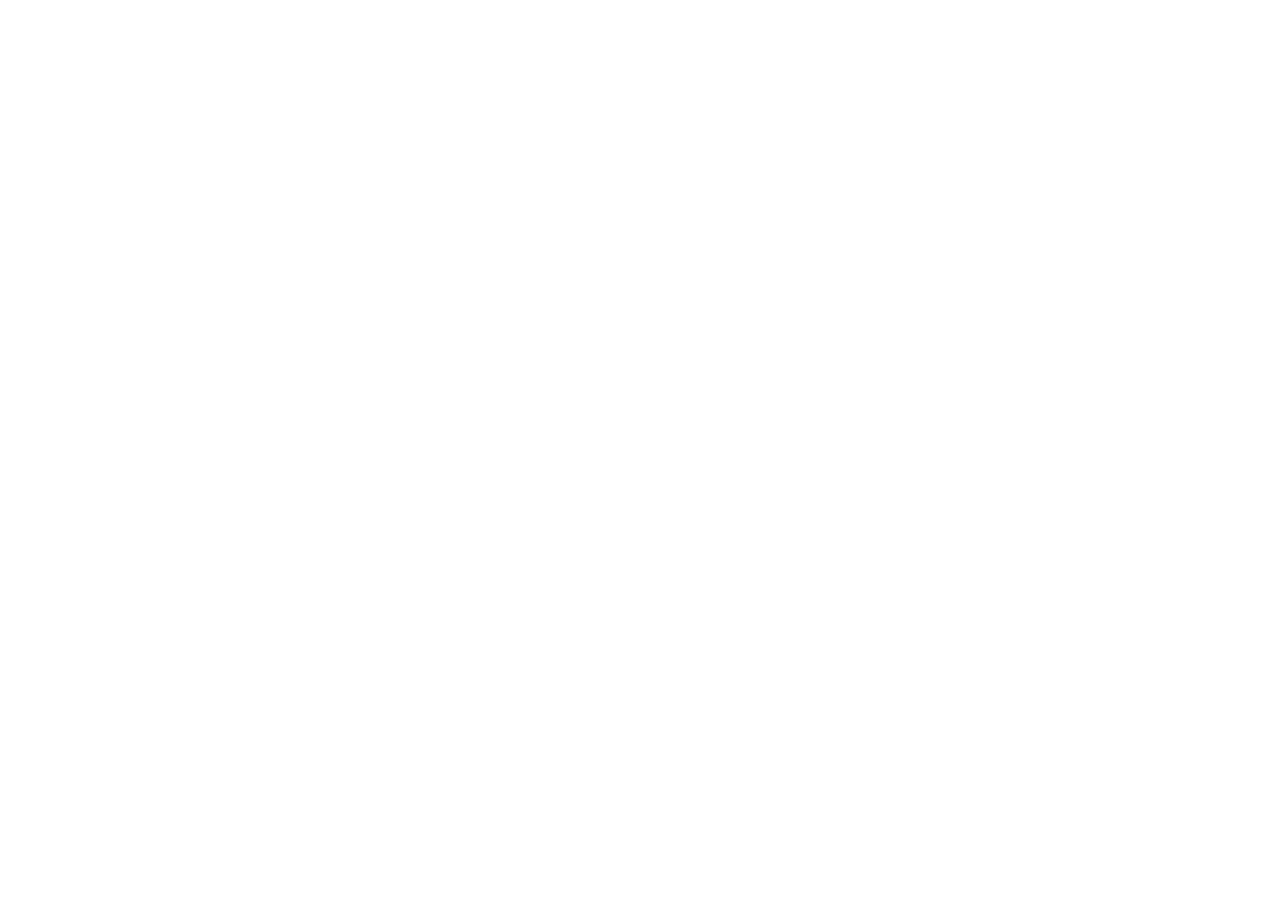
==== gioco dadi/index.html @ 8a15a99e "link css, titolo e link javascript" ====
<!DOCTYPE html>
<html lang="en">
<head>
    <meta charset="UTF-8">
    <meta http-equiv="X-UA-Compatible" content="IE=edge">
    <meta name="viewport" content="width=device-width, initial-scale=1.0">

    <!-- Link CSS -->
    <link rel="stylesheet" href="style.css">

    <title>Gioco dadi</title>
</head>
<body>
    




    <!-- Link JavaScript -->
    <script src="app.js"></script>

</body>
</html>
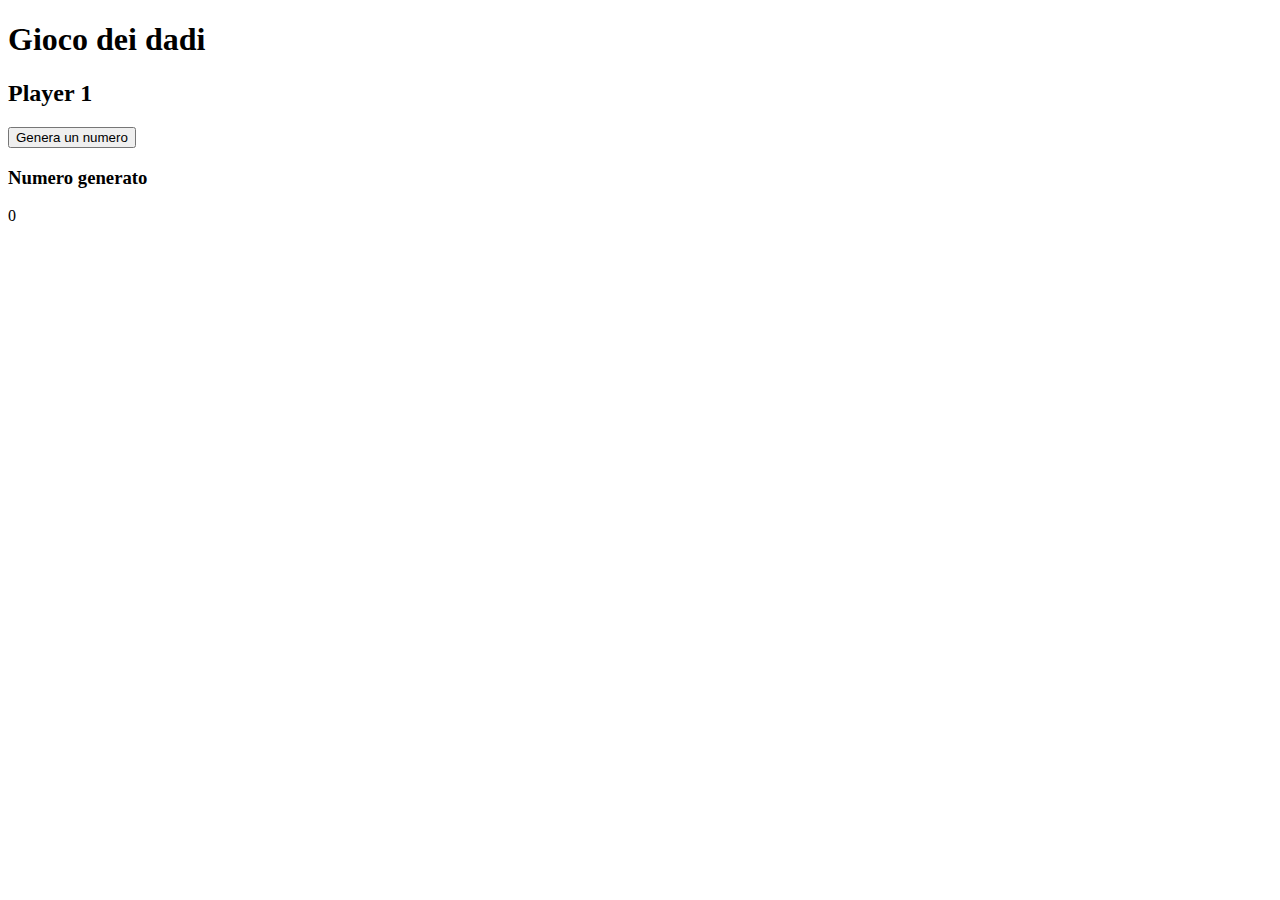
==== commit 4aa8d6e5: "titolo e player1" ====
--- a/gioco dadi/index.html
+++ b/gioco dadi/index.html
@@ -4,6 +4,9 @@
     <meta charset="UTF-8">
     <meta http-equiv="X-UA-Compatible" content="IE=edge">
     <meta name="viewport" content="width=device-width, initial-scale=1.0">
+
+    <!-- Link Bootstrap -->
+    <link href="https://cdn.jsdelivr.net/npm/bootstrap@5.1.3/dist/css/bootstrap.min.css" rel="stylesheet" integrity="sha384-1BmE4kWBq78iYhFldvKuhfTAU6auU8tT94WrHftjDbrCEXSU1oBoqyl2QvZ6jIW3" crossorigin="anonymous">
 
     <!-- Link CSS -->
     <link rel="stylesheet" href="style.css">
@@ -13,6 +16,32 @@
 <body>
     
 
+    <div class="container">
+        
+        <!-- Titolo -->
+        <div class="row">
+            <div class="col-12">
+                <h1>Gioco dei dadi</h1>
+            </div>
+        </div>
+
+        <!-- Player 1 -->
+        <div class="row player_1">
+            <div class="col- mb-4">
+                <h2>Player 1</h2>
+                <button class="btn_player1">
+                    Genera un numero
+                </button>
+            </div>
+
+            <div class="col-12 generated_number text-white">
+                <h3>Numero generato</h3>
+                <p class="numbers fs-3">0</p>
+            </div>
+        </div>
+
+    </div>
+
 
 
 
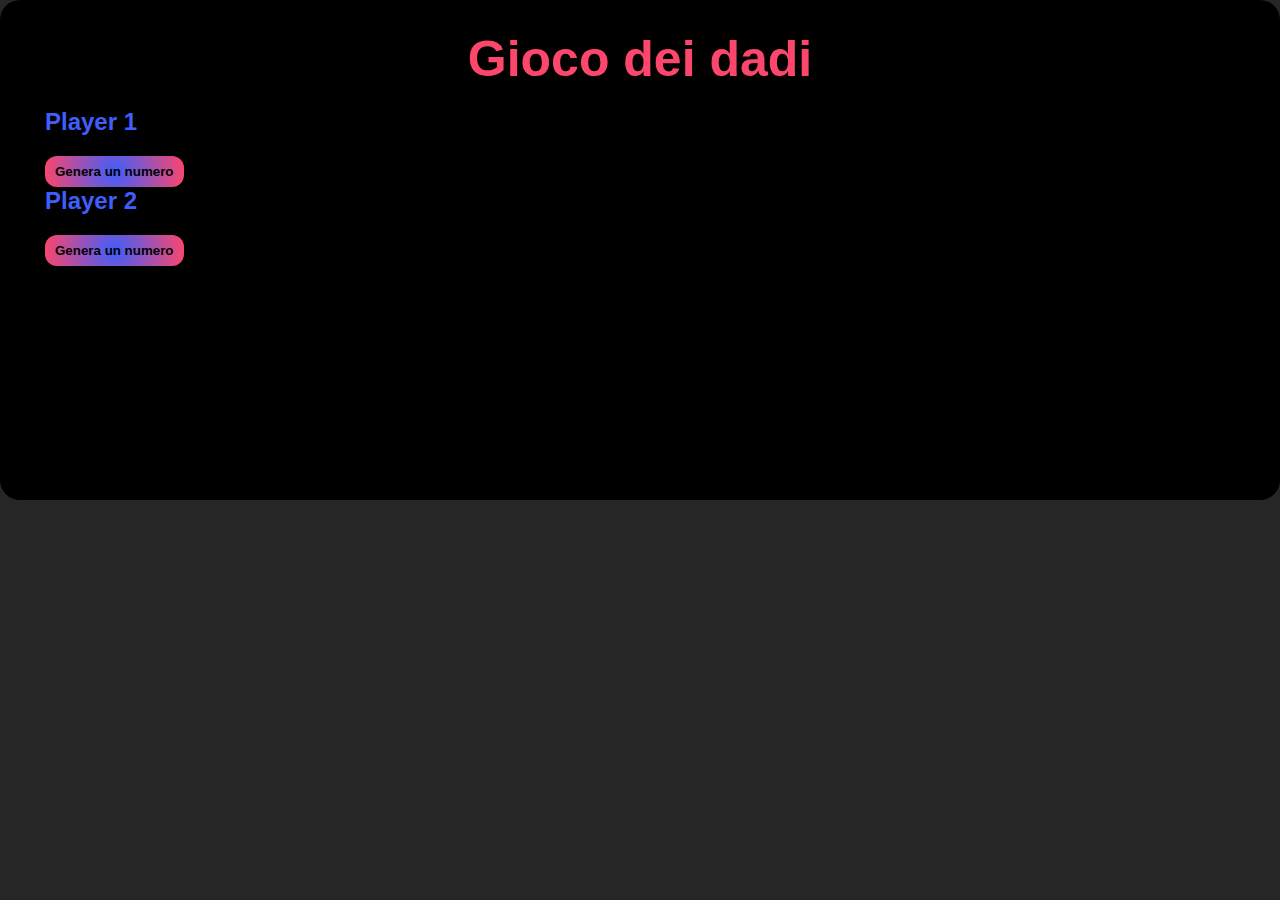
==== commit d398abd0: "modifica player 1 e player 2" ====
--- a/gioco dadi/index.html
+++ b/gioco dadi/index.html
@@ -26,7 +26,7 @@
         </div>
 
         <!-- Player 1 -->
-        <div class="row player_1">
+        <div class="row player_1 mb-3">
             <div class="col- mb-4">
                 <h2>Player 1</h2>
                 <button class="btn_player1">
@@ -34,13 +34,31 @@
                 </button>
             </div>
 
-            <div class="col-12 generated_number text-white">
+            <div class="col-12 generated_number_player1 text-white">
                 <h3>Numero generato</h3>
-                <p class="numbers fs-3">0</p>
+                <p class="numbers_player1 fs-3">0</p>
             </div>
         </div>
 
+        <!-- Player 2 -->
+        <div class="row player_2">
+            <div class="col- mb-4">
+                <h2>Player 2</h2>
+                <button class="btn_player2">
+                    Genera un numero
+                </button>
+            </div>
+
+            <div class="col-12 generated_number_player2 text-white">
+                <h3>Numero generato</h3>
+                <p class="numbers_player2 fs-3">0</p>
+            </div>
+        </div>        
+
+
     </div>
+
+    
 
 
 
--- a/gioco dadi/style.css
+++ b/gioco dadi/style.css
@@ -0,0 +1,49 @@
+*{
+    margin: 0;
+    padding: 0;
+    box-sizing: border-box;
+    font-family: 'Open Sans', 'Helvetica Neue', sans-serif;
+}
+
+body{
+    background-color: rgba(0, 0, 0, 0.85);
+}
+
+.container{
+    padding: 30px 45px;
+    background-color: black;
+    border-radius: 20px;
+    min-height: 500px;
+}
+
+.container h1{
+    text-align: center;
+    font-size: 50px;
+    color: #fc466b;
+    padding-bottom: 20px; 
+}
+
+.container h2{
+    color: #3f5efb;
+    margin-bottom: 20px;
+}
+
+.btn_player1,
+.btn_player2{
+    color: black;
+    font-weight: bold;
+    border: none;
+    padding: 8px 10px;
+    background: radial-gradient(circle, rgba(63,94,251,1) 0%, rgba(252,70,107,1) 100%);
+    border-radius: 12px;
+}
+
+.generated_number_player1,
+.generated_number_player2{
+    display: none;
+}
+
+.generated_number_player1.active,
+.generated_number_player2.active{
+    display: block;
+}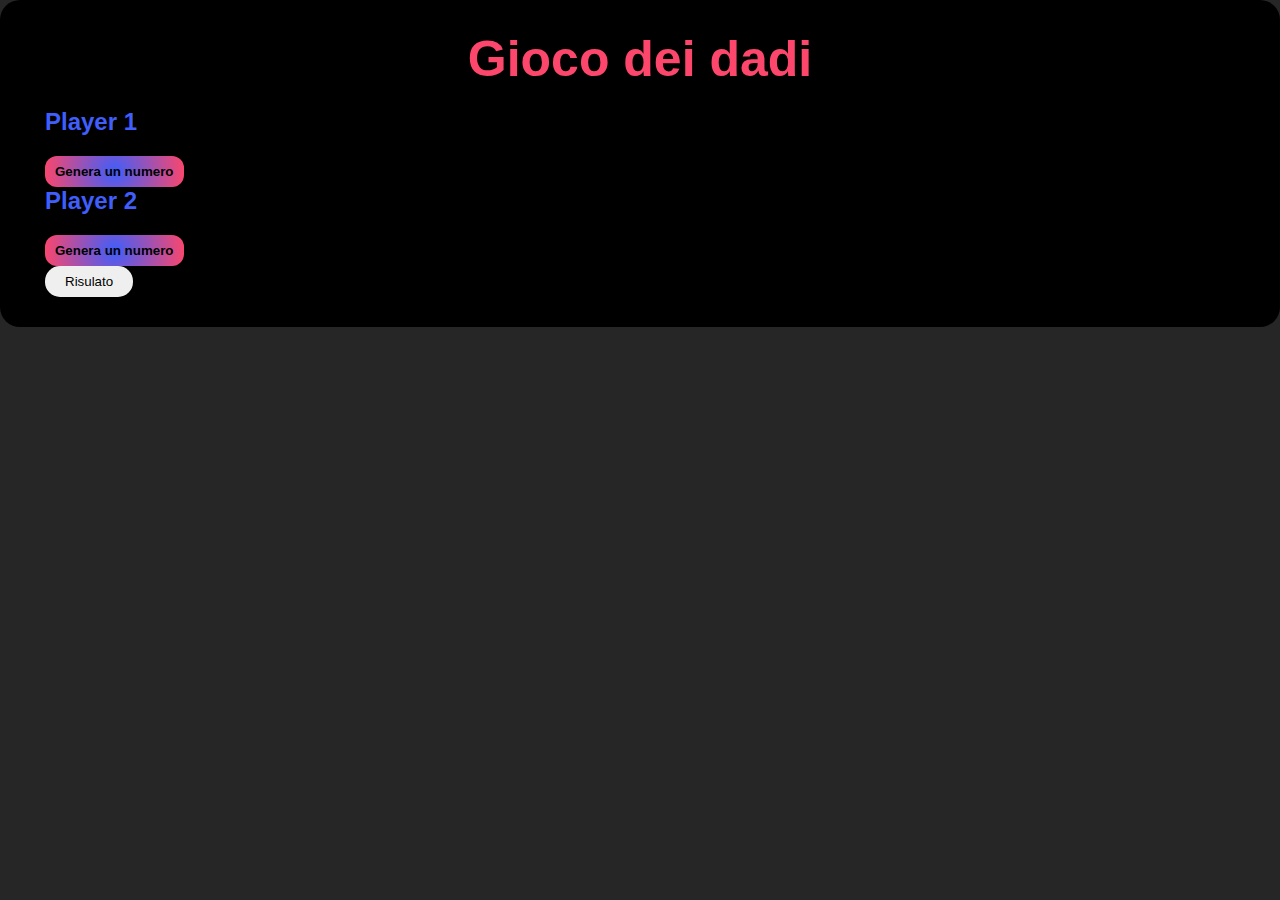
==== commit 6bb3ff2d: "sezione risultati" ====
--- a/gioco dadi/index.html
+++ b/gioco dadi/index.html
@@ -41,7 +41,7 @@
         </div>
 
         <!-- Player 2 -->
-        <div class="row player_2">
+        <div class="row player_2 mb-3">
             <div class="col- mb-4">
                 <h2>Player 2</h2>
                 <button class="btn_player2">
@@ -56,6 +56,15 @@
         </div>        
 
 
+        <!-- Risulati vincita o perdita -->
+        <div class="row results">
+            <div class="col">
+                <button class="btn_result mb-3">Risulato</button>
+                <h3 class="win_or_lose text-white"></h3>
+            </div>
+
+        </div>
+
     </div>
 
     
--- a/gioco dadi/style.css
+++ b/gioco dadi/style.css
@@ -13,7 +13,6 @@
     padding: 30px 45px;
     background-color: black;
     border-radius: 20px;
-    min-height: 500px;
 }
 
 .container h1{
@@ -46,4 +45,19 @@
 .generated_number_player1.active,
 .generated_number_player2.active{
     display: block;
+}
+
+.btn_result{
+    border: none;
+    border-radius: 15px;
+    padding: 8px 20px;
+
+}
+
+.win_or_lose{
+    display: none;
+}
+
+.win_or_lose.active{
+    display: block;
 }